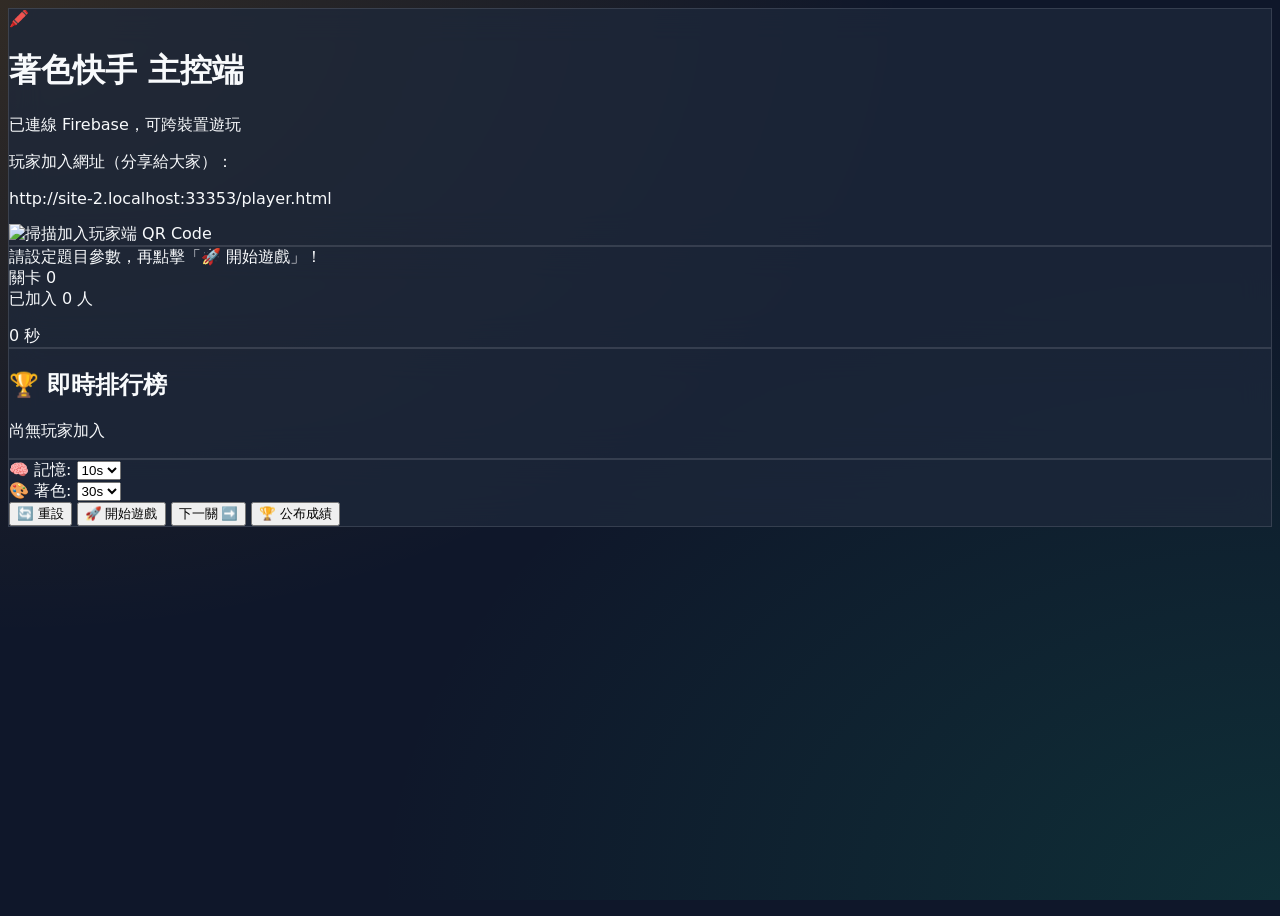
==== host.html @ f761463f "feat: 著色快手 Speed Colors 網頁遊戲，新增多人連線模式 單機版記憶填色遊戲 + host.html/player.html 多人連線（沿用找不同大挑戰的 Firebase 房間架構" ====
<!DOCTYPE html>
<html lang="zh-TW">
<head>
<meta charset="UTF-8">
<meta name="viewport" content="width=device-width, initial-scale=1.0">
<title>著色快手 Speed Colors - 主控端</title>
<script src="https://cdn.tailwindcss.com"></script>
<link rel="stylesheet" href="style.css">
</head>
<body class="flex flex-col items-center min-h-screen p-3 sm:p-6 select-none">

<header class="w-full max-w-5xl glass-panel rounded-2xl sm:rounded-3xl p-3 sm:p-4 mb-3 sm:mb-4 flex flex-col md:flex-row items-center justify-between gap-3">
    <div class="flex items-center gap-2.5">
        <div class="w-9 h-9 sm:w-11 sm:h-11 rounded-xl sm:rounded-2xl bg-gradient-to-br from-amber-400 to-orange-600 flex items-center justify-center text-lg sm:text-2xl shadow-lg">🖍️</div>
        <div>
            <h1 class="text-lg sm:text-2xl font-extrabold tracking-tight bg-clip-text text-transparent bg-gradient-to-r from-amber-200 via-orange-400 to-amber-500">著色快手 <span class="text-xs sm:text-sm font-bold text-slate-400 align-middle">主控端</span></h1>
            <p id="mode-badge" class="text-[10px] sm:text-xs text-slate-400 font-medium">連線模式檢查中…</p>
        </div>
    </div>
    <div class="flex items-center gap-3">
        <div class="text-right">
            <p class="text-[10px] sm:text-xs text-slate-400 font-bold">玩家加入網址（分享給大家）：</p>
            <p id="join-url" class="text-[10px] sm:text-xs font-mono text-emerald-400 font-bold break-all"></p>
        </div>
        <img id="join-qr" class="w-16 h-16 sm:w-20 sm:h-20 rounded-lg border border-slate-600/50 shadow-sm bg-white p-1" alt="掃描加入玩家端 QR Code">
    </div>
</header>

<main class="w-full max-w-5xl flex flex-col lg:flex-row gap-3 sm:gap-4">
    <div class="flex-grow glass-panel rounded-2xl sm:rounded-3xl p-4 sm:p-6 flex flex-col items-center gap-3">
        <div id="phase-banner" class="px-4 py-1.5 rounded-full text-xs sm:text-sm font-bold bg-slate-900/60 text-amber-300 border border-slate-700/50 text-center">
            請設定題目參數，再點擊「🚀 開始遊戲」！
        </div>
        <div class="flex items-center gap-3 text-xs sm:text-sm">
            <div class="bg-slate-900/60 px-3 py-1 rounded-xl border border-slate-700/50">關卡 <span id="current-round" class="font-black text-amber-400 font-mono">0</span></div>
            <div class="bg-slate-900/60 px-3 py-1 rounded-xl border border-slate-700/50">已加入 <span id="player-count" class="font-black text-emerald-400 font-mono">0</span> 人</div>
        </div>
        <p id="pattern-title" class="text-sm sm:text-base font-bold text-slate-300"></p>

        <div class="card-box w-[220px] h-[290px] sm:w-[280px] sm:h-[370px] relative my-1">
            <div id="preview-container" class="w-full h-full flex items-center justify-center p-1"></div>
        </div>

        <div class="w-full max-w-md flex flex-col items-center gap-1">
            <div class="w-full bg-slate-900/80 rounded-full h-3 sm:h-4 p-0.5 border border-slate-700/50 overflow-hidden relative">
                <div id="timer-bar" class="h-full bg-emerald-500 rounded-full transition-all duration-100" style="width:0%"></div>
            </div>
            <div id="timer-text" class="text-slate-300 font-mono font-bold text-xs">0 秒</div>
        </div>
    </div>

    <div class="w-full lg:w-72 glass-panel rounded-2xl sm:rounded-3xl p-4 flex flex-col">
        <h2 class="font-black text-base sm:text-lg text-amber-300 mb-3">🏆 即時排行榜</h2>
        <div id="leaderboard" class="flex flex-col gap-2 overflow-y-auto flex-grow max-h-[420px]">
            <p class="text-sm text-slate-500 text-center py-6">尚無玩家加入</p>
        </div>
    </div>
</main>

<footer class="w-full max-w-5xl glass-panel rounded-2xl sm:rounded-3xl p-3 sm:p-4 mt-3 sm:mt-4 flex flex-col sm:flex-row items-center justify-between gap-3">
    <div class="flex flex-wrap items-center justify-center gap-2 sm:gap-3">
        <div class="flex items-center gap-1 bg-slate-900/60 px-2 py-1 rounded-xl border border-slate-700/50 text-xs">
            <span class="font-bold text-amber-300">🧠 記憶:</span>
            <select id="setting-mem-time" class="bg-transparent text-amber-300 font-bold outline-none cursor-pointer">
                <option value="5" class="bg-slate-900">5s</option>
                <option value="10" selected class="bg-slate-900">10s</option>
                <option value="15" class="bg-slate-900">15s</option>
                <option value="20" class="bg-slate-900">20s</option>
            </select>
        </div>
        <div class="flex items-center gap-1 bg-slate-900/60 px-2 py-1 rounded-xl border border-slate-700/50 text-xs">
            <span class="font-bold text-emerald-300">🎨 著色:</span>
            <select id="setting-color-time" class="bg-transparent text-emerald-300 font-bold outline-none cursor-pointer">
                <option value="15" class="bg-slate-900">15s</option>
                <option value="30" selected class="bg-slate-900">30s</option>
                <option value="45" class="bg-slate-900">45s</option>
                <option value="60" class="bg-slate-900">60s</option>
            </select>
        </div>
    </div>
    <div class="flex items-center gap-2">
        <button id="btn-reset" class="bg-slate-700/60 hover:bg-slate-600 text-slate-200 font-bold px-4 py-2.5 rounded-xl border border-slate-600 text-xs sm:text-sm">🔄 重設</button>
        <button id="btn-start" class="bg-gradient-to-r from-amber-500 to-orange-600 hover:from-amber-400 hover:to-orange-500 text-white font-extrabold px-6 py-2.5 sm:py-3 rounded-xl shadow-xl active:scale-95 text-sm sm:text-base">🚀 開始遊戲</button>
        <button id="btn-next" class="hidden bg-emerald-600 hover:bg-emerald-500 text-white font-extrabold px-6 py-2.5 sm:py-3 rounded-xl shadow-xl active:scale-95 text-sm sm:text-base">下一關 ➡️</button>
        <button id="btn-finish" class="hidden bg-amber-600 hover:bg-amber-500 text-white font-extrabold px-6 py-2.5 sm:py-3 rounded-xl shadow-xl active:scale-95 text-sm sm:text-base">🏆 公布成績</button>
    </div>
</footer>

<script src="https://www.gstatic.com/firebasejs/10.12.0/firebase-app-compat.js"></script>
<script src="https://www.gstatic.com/firebasejs/10.12.0/firebase-database-compat.js"></script>
<script src="firebase-config.js"></script>
<script src="patterns.js"></script>
<script src="audio.js"></script>
<script src="sync.js"></script>
<script>
const previewContainer = document.getElementById('preview-container');
const phaseBanner = document.getElementById('phase-banner');
const timerBar = document.getElementById('timer-bar');
const timerText = document.getElementById('timer-text');
const roundDisplay = document.getElementById('current-round');
const playerCountEl = document.getElementById('player-count');
const leaderboardEl = document.getElementById('leaderboard');
const modeBadge = document.getElementById('mode-badge');
const joinUrlEl = document.getElementById('join-url');
const patternTitleEl = document.getElementById('pattern-title');

const btnStart = document.getElementById('btn-start');
const btnNext = document.getElementById('btn-next');
const btnFinish = document.getElementById('btn-finish');
const btnReset = document.getElementById('btn-reset');
const settingMemTime = document.getElementById('setting-mem-time');
const settingColorTime = document.getElementById('setting-color-time');

modeBadge.textContent = LOCAL_MODE
    ? '本機測試模式（BroadcastChannel，僅同機分頁互通）'
    : '已連線 Firebase，可跨裝置遊玩';
const joinUrl = new URL('player.html', location.href).href;
joinUrlEl.textContent = joinUrl;
document.getElementById('join-qr').src = `https://api.qrserver.com/v1/create-qr-code/?size=200x200&data=${encodeURIComponent(joinUrl)}`;

let currentRoundIndex = 0;
let currentPatternIndex = -1;
let timerInterval = null;

btnStart.addEventListener('click', () => { soundManager.play('flip'); startRound(); });
btnNext.addEventListener('click', () => { soundManager.play('flip'); startRound(); });
btnFinish.addEventListener('click', () => {
    soundManager.play('win');
    writeRoom({ status: 'finished' });
    phaseBanner.textContent = '🏆 成績已公布！玩家手機會顯示最終排名';
});
btnReset.addEventListener('click', () => {
    if (!confirm('確定要清空排行榜並重新開始嗎？')) return;
    clearInterval(timerInterval);
    currentRoundIndex = 0;
    roundDisplay.textContent = '0';
    patternTitleEl.textContent = '';
    previewContainer.innerHTML = '';
    btnStart.classList.remove('hidden');
    btnNext.classList.add('hidden');
    btnFinish.classList.add('hidden');
    phaseBanner.textContent = '請設定題目參數，再點擊「🚀 開始遊戲」！';
    resetRoom();
});

function pickPatternIndex() {
    let idx;
    do { idx = Math.floor(Math.random() * GAME_PATTERNS.length); }
    while (idx === currentPatternIndex && GAME_PATTERNS.length > 1);
    return idx;
}

function startRound() {
    clearInterval(timerInterval);
    currentRoundIndex += 1;
    roundDisplay.textContent = currentRoundIndex;
    btnStart.classList.add('hidden');
    btnNext.classList.add('hidden');
    btnFinish.classList.add('hidden');

    currentPatternIndex = pickPatternIndex();
    const pattern = GAME_PATTERNS[currentPatternIndex];
    const memTime = parseInt(settingMemTime.value);
    const colorTime = parseInt(settingColorTime.value);

    patternTitleEl.textContent = pattern.name;
    previewContainer.innerHTML = pattern.getSvg(pattern.solution);

    const round = { index: currentRoundIndex, patternId: pattern.id, memTime, colorTime, phaseStartAt: Date.now() };
    writeRoom({ status: 'memorize', round });

    phaseBanner.textContent = `記憶階段：玩家有 ${memTime} 秒記住這張圖案！`;
    runTimer(memTime, () => enterColorPhase(round, pattern));
}

function enterColorPhase(round, pattern) {
    phaseBanner.textContent = `著色階段：玩家有 ${round.colorTime} 秒在自己手機上填色！`;
    previewContainer.innerHTML = pattern.getSvg({});
    const updatedRound = { ...round, phaseStartAt: Date.now() };
    writeRoom({ status: 'color', round: updatedRound });
    runTimer(round.colorTime, () => endRound(updatedRound));
}

function endRound(round) {
    phaseBanner.textContent = '本關結束！開下一關繼續比賽，或直接公布成績';
    writeRoom({ status: 'ended', round });
    btnNext.classList.remove('hidden');
    btnFinish.classList.remove('hidden');
}

function runTimer(seconds, onDone) {
    let timeLeft = seconds;
    updateTimerBar(timeLeft, seconds);
    timerInterval = setInterval(() => {
        timeLeft -= 1;
        if (timeLeft <= 0) { timeLeft = 0; clearInterval(timerInterval); updateTimerBar(0, seconds); onDone(); }
        else updateTimerBar(timeLeft, seconds);
    }, 1000);
}

function updateTimerBar(timeLeft, maxTime) {
    const pct = maxTime > 0 ? Math.max(0, Math.min(100, (timeLeft / maxTime) * 100)) : 0;
    timerBar.style.width = pct + '%';
    timerText.textContent = timeLeft + ' 秒';
}

function renderLeaderboard(players) {
    const list = Object.values(players || {}).sort((a, b) => b.score - a.score);
    playerCountEl.textContent = list.length;
    if (list.length === 0) {
        leaderboardEl.innerHTML = '<p class="text-sm text-slate-500 text-center py-6">尚無玩家加入</p>';
        return;
    }
    leaderboardEl.innerHTML = list.map((p, i) => `
        <div class="flex items-center justify-between px-3 py-2 rounded-xl border ${i === 0 ? 'border-amber-400/60 bg-amber-400/10' : 'border-slate-700/50 bg-slate-900/40'}">
            <span class="font-bold text-sm text-slate-200">${i + 1}. ${p.name}${p.streak >= 2 ? ' 🔥' : ''}</span>
            <span class="font-mono font-black text-emerald-400">${String(p.score).padStart(4, '0')}</span>
        </div>
    `).join('');
}

onPlayers(renderLeaderboard);
</script>
</body>
</html>
---- style.css ----
/* 著色快手 Speed Colors - 直向與橫向全端雙向自適應樣式表 (Ponytail 原生極簡版) */

:root {
    --bg-dark: #0F172A;
    --panel-bg: rgba(30, 41, 59, 0.75);
    --panel-border: rgba(255, 255, 255, 0.12);
}

* {
    box-sizing: border-box;
    -webkit-tap-highlight-color: transparent;
}

body {
    background-color: var(--bg-dark);
    background-image: 
        radial-gradient(at 0% 0%, rgba(245, 158, 11, 0.15) 0px, transparent 50%),
        radial-gradient(at 100% 100%, rgba(16, 185, 129, 0.15) 0px, transparent 50%);
    background-attachment: fixed;
    min-height: 100vh;
    min-height: 100dvh;
    font-family: system-ui, -apple-system, BlinkMacSystemFont, 'Segoe UI', Roboto, sans-serif;
    color: #F8FAFC;
    touch-action: manipulation;
    user-select: none;
    -webkit-user-select: none;
    -webkit-touch-callout: none;
    overflow-x: hidden;
}

/* 玻璃擬物面板 */
.glass-panel {
    background: var(--panel-bg);
    backdrop-filter: blur(16px);
    -webkit-backdrop-filter: blur(16px);
    border: 1px solid var(--panel-border);
}

/* 3D 翻轉卡片容器 */
.perspective-1000 {
    perspective: 1000px;
}

.card-inner {
    transition: transform 0.6s cubic-bezier(0.4, 0, 0.2, 1);
    transform-style: preserve-3d;
}

.card-inner.is-flipped {
    transform: rotateY(180deg);
}

.backface-hidden {
    backface-visibility: hidden;
    -webkit-backface-visibility: hidden;
}

/* ponytail: 沒有 will-change 時，部分瀏覽器切換翻牌 transform 後合成層不會重繪，畫面停留在翻牌前 */
.card-inner {
    will-change: transform;
}

.rotate-y-180 {
    transform: rotateY(180deg);
}

/* SVG 滿版放大 22% 提升觸控區域 */
.region-path {
    transform-origin: center;
    transform: scale(1.22);
    cursor: pointer;
    touch-action: manipulation;
}

.region-path:active {
    opacity: 0.8;
}

/* 調色盤 Touch 大按鈕 */
.palette-btn {
    min-width: 44px;
    min-height: 44px;
    touch-action: manipulation;
    transition: transform 0.15s ease, box-shadow 0.15s ease;
}

.palette-btn:active {
    transform: scale(0.92);
}

/* 警示閃爍 */
@keyframes timerPulse {
    0%, 100% { opacity: 1; }
    50% { opacity: 0.5; }
}

.timer-warning {
    animation: timerPulse 0.5s infinite;
}

/* =================================================== */
/* 📱 橫向模式 (Landscape Mode) 特性排版優化           */
/* 當裝置橫放 (高度矮、寬度寬) 時，自動轉為左右雙欄分列 layout */
/* =================================================== */
@media (orientation: landscape) and (max-height: 600px) {
    body {
        padding: 0.5rem 1rem;
        justify-content: flex-start;
    }

    header {
        margin-bottom: 0.5rem;
        padding: 0.5rem 1rem;
    }

    .main-game-container {
        flex-direction: row !important;
        align-items: center !important;
        justify-content: center !important;
        gap: 1.5rem !important;
        width: 100%;
        max-width: 960px;
    }

    .game-left-col {
        flex: 0 0 auto;
        display: flex;
        flex-direction: column;
        align-items: center;
    }

    .game-right-col {
        flex: 1 1 auto;
        display: flex;
        flex-direction: column;
        align-items: center;
        max-width: 400px;
    }

    /* 橫向模式下壓縮 3D 卡片高度以符合視域 */
    .card-box {
        width: 220px !important;
        height: 290px !important;
    }

    .palette-btn {
        min-width: 40px !important;
        min-height: 40px !important;
    }
}
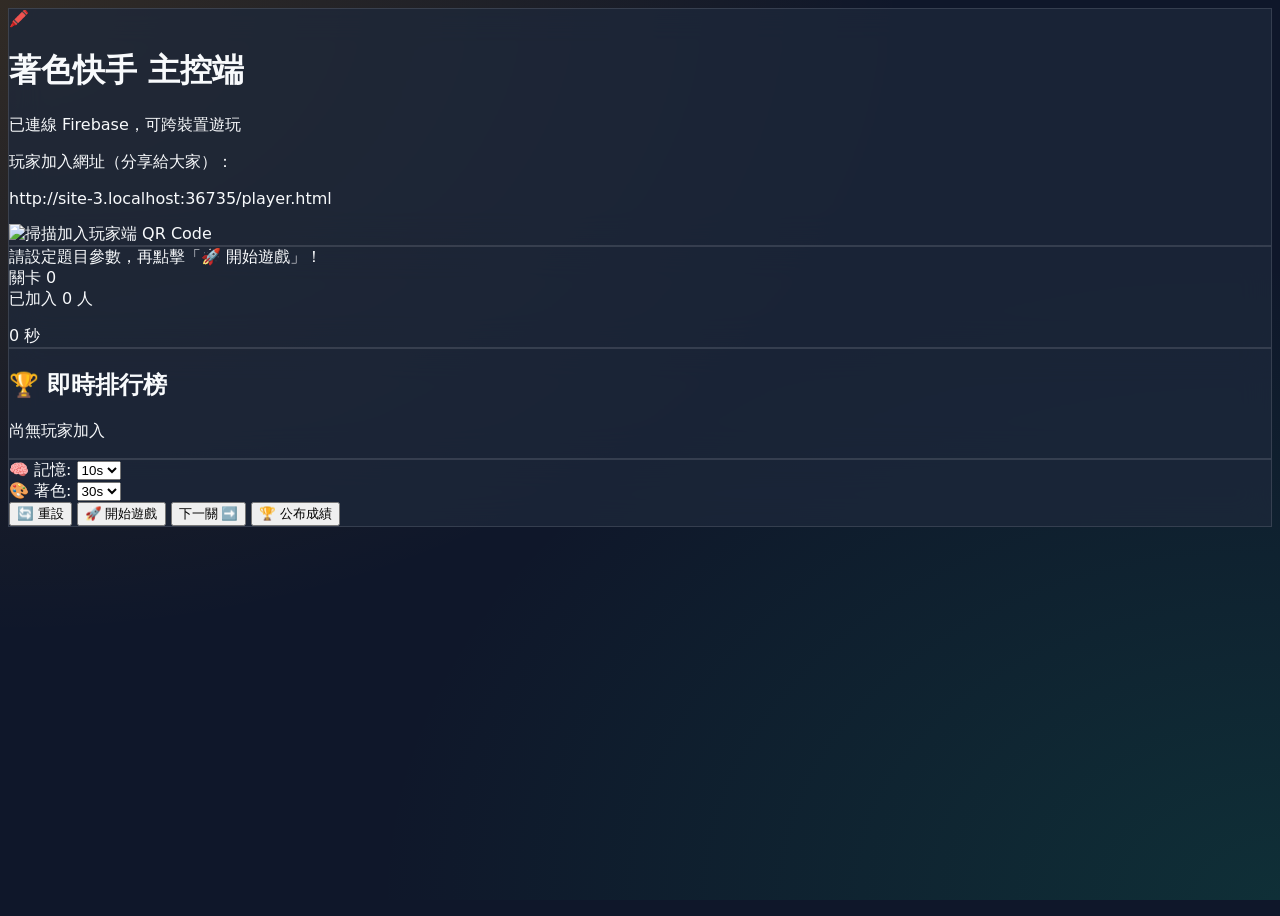
==== commit 57711aee: "chore: 腳本加上版本查詢參數，避免玩家瀏覽器快取舊版 JS Co-Authored-By: Claude Sonnet 5 <noreply@anthropic.com>" ====
--- a/host.html
+++ b/host.html
@@ -89,9 +89,9 @@
 <script src="https://www.gstatic.com/firebasejs/10.12.0/firebase-app-compat.js"></script>
 <script src="https://www.gstatic.com/firebasejs/10.12.0/firebase-database-compat.js"></script>
 <script src="firebase-config.js"></script>
-<script src="patterns.js"></script>
-<script src="audio.js"></script>
-<script src="sync.js"></script>
+<script src="patterns.js?v=2"></script>
+<script src="audio.js?v=2"></script>
+<script src="sync.js?v=2"></script>
 <script>
 const previewContainer = document.getElementById('preview-container');
 const phaseBanner = document.getElementById('phase-banner');
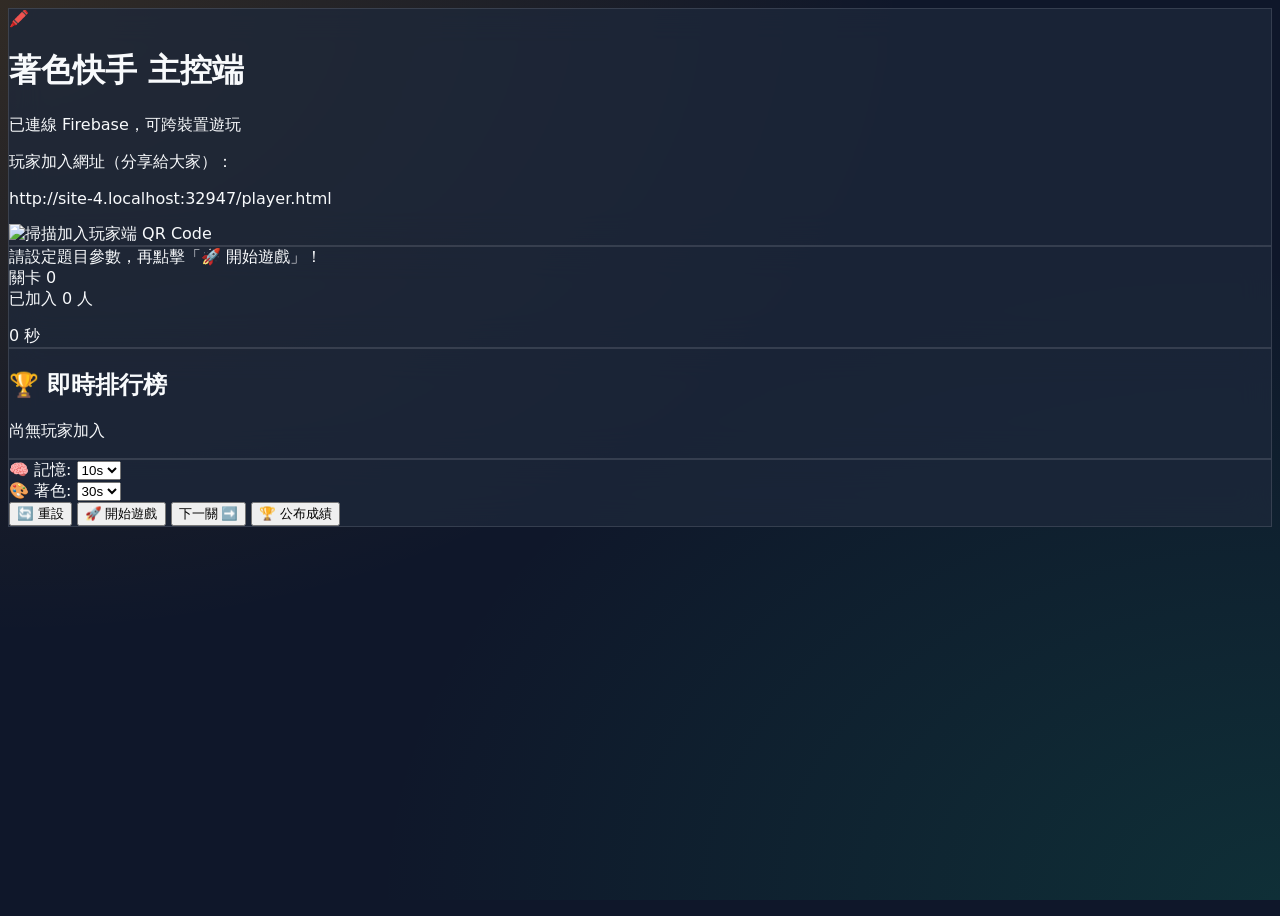
==== commit 963d06eb: "docs: README 補上線上網址；feat: 主控端 QR Code 可點擊放大 Co-Authored-By: Claude Opus 5 <noreply@anthropic.com>" ====
--- a/host.html
+++ b/host.html
@@ -22,9 +22,16 @@
             <p class="text-[10px] sm:text-xs text-slate-400 font-bold">玩家加入網址（分享給大家）：</p>
             <p id="join-url" class="text-[10px] sm:text-xs font-mono text-emerald-400 font-bold break-all"></p>
         </div>
-        <img id="join-qr" class="w-16 h-16 sm:w-20 sm:h-20 rounded-lg border border-slate-600/50 shadow-sm bg-white p-1" alt="掃描加入玩家端 QR Code">
+        <img id="join-qr" class="w-16 h-16 sm:w-20 sm:h-20 rounded-lg border border-slate-600/50 shadow-sm bg-white p-1 cursor-pointer" alt="掃描加入玩家端 QR Code" title="點擊放大 QR Code">
     </div>
 </header>
+
+<!-- ponytail: 用原生 <dialog>，不引任何 modal 套件 -->
+<dialog id="qr-modal" class="rounded-2xl p-5 bg-white text-center backdrop:bg-black/70">
+    <img id="qr-modal-img" class="w-[70vmin] h-[70vmin] max-w-[420px] max-h-[420px]" alt="放大的玩家端 QR Code">
+    <p id="qr-modal-url" class="mt-2 text-xs font-mono text-slate-700 break-all"></p>
+    <p class="mt-1 text-xs text-slate-400">點任一處關閉</p>
+</dialog>
 
 <main class="w-full max-w-5xl flex flex-col lg:flex-row gap-3 sm:gap-4">
     <div class="flex-grow glass-panel rounded-2xl sm:rounded-3xl p-4 sm:p-6 flex flex-col items-center gap-3">
@@ -116,7 +123,13 @@
     : '已連線 Firebase，可跨裝置遊玩';
 const joinUrl = new URL('player.html', location.href).href;
 joinUrlEl.textContent = joinUrl;
-document.getElementById('join-qr').src = `https://api.qrserver.com/v1/create-qr-code/?size=200x200&data=${encodeURIComponent(joinUrl)}`;
+const qrSrc = (size) => `https://api.qrserver.com/v1/create-qr-code/?size=${size}x${size}&data=${encodeURIComponent(joinUrl)}`;
+document.getElementById('join-qr').src = qrSrc(200);
+const qrModal = document.getElementById('qr-modal');
+document.getElementById('qr-modal-img').src = qrSrc(600);
+document.getElementById('qr-modal-url').textContent = joinUrl;
+document.getElementById('join-qr').addEventListener('click', () => qrModal.showModal());
+qrModal.addEventListener('click', () => qrModal.close());
 
 let currentRoundIndex = 0;
 let currentPatternIndex = -1;
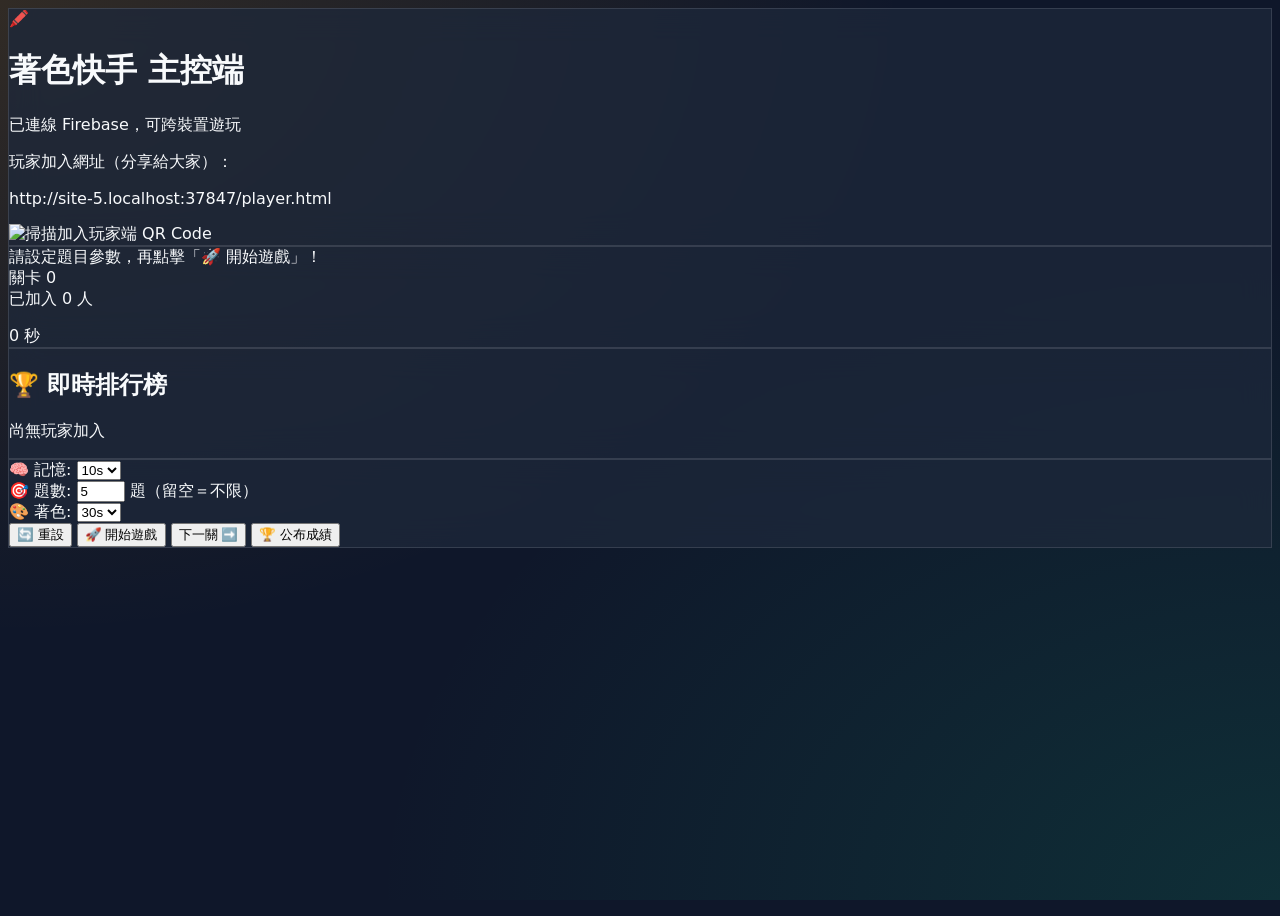
==== commit ea56f359: "feat: 主控端可自訂題數，打完設定關數自動收起下一關 Co-Authored-By: Claude Opus 5 <noreply@anthropic.com>" ====
--- a/host.html
+++ b/host.html
@@ -74,6 +74,12 @@
                 <option value="15" class="bg-slate-900">15s</option>
                 <option value="20" class="bg-slate-900">20s</option>
             </select>
+        </div>
+        <div class="flex items-center gap-1 bg-slate-900/60 px-2 py-1 rounded-xl border border-slate-700/50 text-xs">
+            <span class="font-bold text-sky-300">🎯 題數:</span>
+            <input id="setting-round-count" type="number" min="1" max="99" value="5" placeholder="不限"
+                class="w-14 bg-transparent text-sky-300 font-bold outline-none text-center border-b border-sky-400/40 focus:border-sky-300">
+            <span class="text-sky-300/70">題（留空＝不限）</span>
         </div>
         <div class="flex items-center gap-1 bg-slate-900/60 px-2 py-1 rounded-xl border border-slate-700/50 text-xs">
             <span class="font-bold text-emerald-300">🎨 著色:</span>
@@ -117,6 +123,9 @@
 const btnReset = document.getElementById('btn-reset');
 const settingMemTime = document.getElementById('setting-mem-time');
 const settingColorTime = document.getElementById('setting-color-time');
+const settingRoundCount = document.getElementById('setting-round-count');
+// ponytail: 0 = 不限題數，維持原本手動開下一關的玩法
+const totalRounds = () => parseInt(settingRoundCount.value) || 0;
 
 modeBadge.textContent = LOCAL_MODE
     ? '本機測試模式（BroadcastChannel，僅同機分頁互通）'
@@ -166,7 +175,7 @@
 function startRound() {
     clearInterval(timerInterval);
     currentRoundIndex += 1;
-    roundDisplay.textContent = currentRoundIndex;
+    roundDisplay.textContent = totalRounds() ? `${currentRoundIndex} / ${totalRounds()}` : currentRoundIndex;
     btnStart.classList.add('hidden');
     btnNext.classList.add('hidden');
     btnFinish.classList.add('hidden');
@@ -195,9 +204,13 @@
 }
 
 function endRound(round) {
-    phaseBanner.textContent = '本關結束！開下一關繼續比賽，或直接公布成績';
+    const total = totalRounds();
+    const isLastRound = total > 0 && currentRoundIndex >= total;
+    phaseBanner.textContent = isLastRound
+        ? `🎉 已完成全部 ${total} 關！點「🏆 公布成績」結束比賽`
+        : '本關結束！開下一關繼續比賽，或直接公布成績';
     writeRoom({ status: 'ended', round });
-    btnNext.classList.remove('hidden');
+    if (!isLastRound) btnNext.classList.remove('hidden');
     btnFinish.classList.remove('hidden');
 }
 
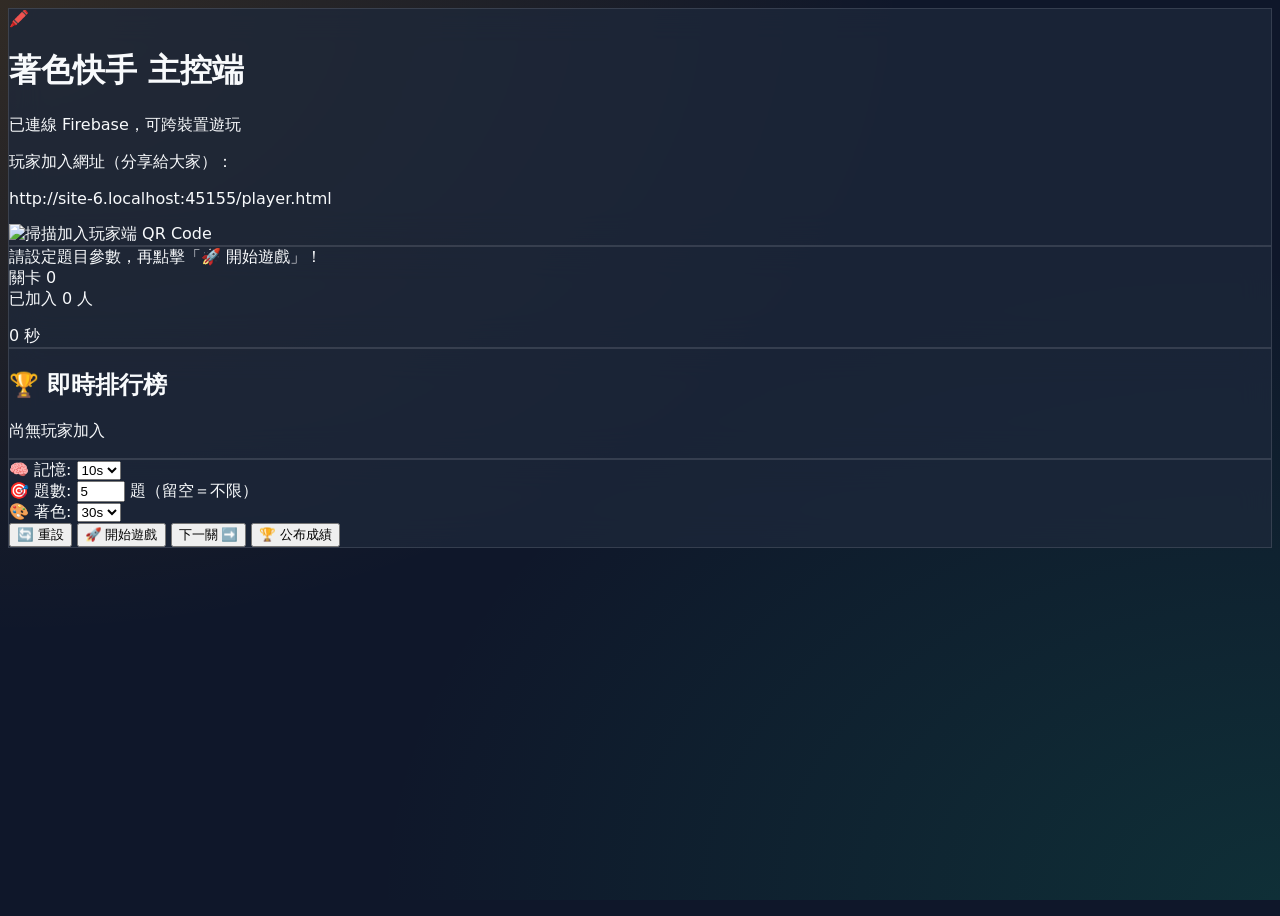
==== commit 60c235ca: "fix: 重連沿用分數、玩家名稱跳脫防 XSS - 重新整理或斷線重進時讀取既有紀錄沿用分數，不再歸零；同一關已提交不會重複計分 - 名字含 Firebase 不允許的符號時給提示，按鈕不會卡住 - " ====
--- a/host.html
+++ b/host.html
@@ -104,7 +104,7 @@
 <script src="firebase-config.js"></script>
 <script src="patterns.js?v=2"></script>
 <script src="audio.js?v=2"></script>
-<script src="sync.js?v=2"></script>
+<script src="sync.js?v=3"></script>
 <script>
 const previewContainer = document.getElementById('preview-container');
 const phaseBanner = document.getElementById('phase-banner');
@@ -239,7 +239,7 @@
     }
     leaderboardEl.innerHTML = list.map((p, i) => `
         <div class="flex items-center justify-between px-3 py-2 rounded-xl border ${i === 0 ? 'border-amber-400/60 bg-amber-400/10' : 'border-slate-700/50 bg-slate-900/40'}">
-            <span class="font-bold text-sm text-slate-200">${i + 1}. ${p.name}${p.streak >= 2 ? ' 🔥' : ''}</span>
+            <span class="font-bold text-sm text-slate-200">${i + 1}. ${escapeHtml(p.name)}${p.streak >= 2 ? ' 🔥' : ''}</span>
             <span class="font-mono font-black text-emerald-400">${String(p.score).padStart(4, '0')}</span>
         </div>
     `).join('');
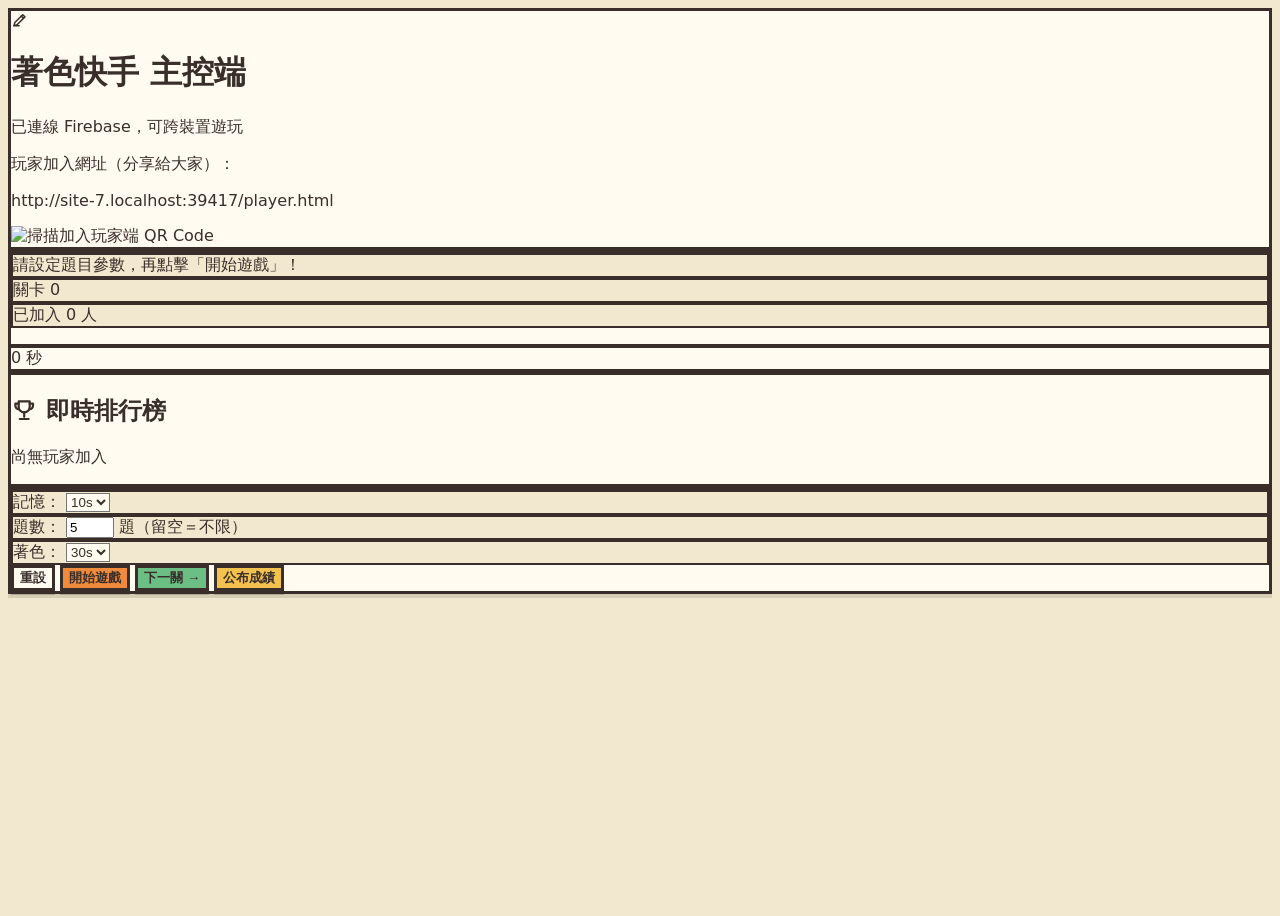
==== commit 558f4483: "art: 色卡與介面改方塊動畫畫風 - 20 張色卡重畫成方塊角色／平塗墨線風格，保留每張 6 個分區與解答 - 色票換成影片色（紅黃藍綠紫橘），描邊改墨色 #3A2E2A、空白區紙白 #FFFBF1" ====
--- a/host.html
+++ b/host.html
@@ -9,93 +9,93 @@
 </head>
 <body class="flex flex-col items-center min-h-screen p-3 sm:p-6 select-none">
 
-<header class="w-full max-w-5xl glass-panel rounded-2xl sm:rounded-3xl p-3 sm:p-4 mb-3 sm:mb-4 flex flex-col md:flex-row items-center justify-between gap-3">
+<header class="w-full max-w-5xl paper-panel rounded-2xl sm:rounded-3xl p-3 sm:p-4 mb-3 sm:mb-4 flex flex-col md:flex-row items-center justify-between gap-3">
     <div class="flex items-center gap-2.5">
-        <div class="w-9 h-9 sm:w-11 sm:h-11 rounded-xl sm:rounded-2xl bg-gradient-to-br from-amber-400 to-orange-600 flex items-center justify-center text-lg sm:text-2xl shadow-lg">🖍️</div>
+        <div class="w-9 h-9 sm:w-11 sm:h-11 shrink-0 rounded-xl bg-[#F08A3C] border-[3px] border-[#3A2E2A] flex items-center justify-center text-xl sm:text-2xl text-[#3A2E2A] shadow-[0_3px_0_rgba(58,46,42,.2)]"><svg class="ico" viewBox="0 0 24 24" aria-hidden="true"><path d="M4 20l1.2-4.2L16 5l3 3L8.2 18.8z"/><path d="M14 7l3 3"/><path d="M4 20h7"/></svg></div>
         <div>
-            <h1 class="text-lg sm:text-2xl font-extrabold tracking-tight bg-clip-text text-transparent bg-gradient-to-r from-amber-200 via-orange-400 to-amber-500">著色快手 <span class="text-xs sm:text-sm font-bold text-slate-400 align-middle">主控端</span></h1>
-            <p id="mode-badge" class="text-[10px] sm:text-xs text-slate-400 font-medium">連線模式檢查中…</p>
+            <h1 class="text-lg sm:text-2xl font-extrabold tracking-tight">著色快手 <span class="text-xs sm:text-sm font-bold text-[#6B5B53] align-middle">主控端</span></h1>
+            <p id="mode-badge" class="text-[10px] sm:text-xs text-[#6B5B53] font-medium">連線模式檢查中…</p>
         </div>
     </div>
     <div class="flex items-center gap-3">
         <div class="text-right">
-            <p class="text-[10px] sm:text-xs text-slate-400 font-bold">玩家加入網址（分享給大家）：</p>
-            <p id="join-url" class="text-[10px] sm:text-xs font-mono text-emerald-400 font-bold break-all"></p>
-        </div>
-        <img id="join-qr" class="w-16 h-16 sm:w-20 sm:h-20 rounded-lg border border-slate-600/50 shadow-sm bg-white p-1 cursor-pointer" alt="掃描加入玩家端 QR Code" title="點擊放大 QR Code">
+            <p class="text-[10px] sm:text-xs text-[#6B5B53] font-bold">玩家加入網址（分享給大家）：</p>
+            <p id="join-url" class="text-[10px] sm:text-xs font-mono text-[#2F6F69] font-bold break-all"></p>
+        </div>
+        <img id="join-qr" class="w-16 h-16 sm:w-20 sm:h-20 rounded-lg bg-[#FFFBF1] p-1 cursor-pointer" alt="掃描加入玩家端 QR Code" title="點擊放大 QR Code">
     </div>
 </header>
 
 <!-- ponytail: 用原生 <dialog>，不引任何 modal 套件 -->
-<dialog id="qr-modal" class="rounded-2xl p-5 bg-white text-center backdrop:bg-black/70">
+<dialog id="qr-modal" class="rounded-2xl p-5 bg-[#FFFBF1] text-center backdrop:bg-[#3A2E2A]/70">
     <img id="qr-modal-img" class="w-[70vmin] h-[70vmin] max-w-[420px] max-h-[420px]" alt="放大的玩家端 QR Code">
-    <p id="qr-modal-url" class="mt-2 text-xs font-mono text-slate-700 break-all"></p>
-    <p class="mt-1 text-xs text-slate-400">點任一處關閉</p>
+    <p id="qr-modal-url" class="mt-2 text-xs font-mono text-[#3A2E2A] break-all"></p>
+    <p class="mt-1 text-xs text-[#6B5B53]">點任一處關閉</p>
 </dialog>
 
 <main class="w-full max-w-5xl flex flex-col lg:flex-row gap-3 sm:gap-4">
-    <div class="flex-grow glass-panel rounded-2xl sm:rounded-3xl p-4 sm:p-6 flex flex-col items-center gap-3">
-        <div id="phase-banner" class="px-4 py-1.5 rounded-full text-xs sm:text-sm font-bold bg-slate-900/60 text-amber-300 border border-slate-700/50 text-center">
-            請設定題目參數，再點擊「🚀 開始遊戲」！
+    <div class="flex-grow paper-panel rounded-2xl sm:rounded-3xl p-4 sm:p-6 flex flex-col items-center gap-3">
+        <div id="phase-banner" class="px-4 py-1.5 rounded-full text-xs sm:text-sm font-bold chip text-[#9A4A0C] text-center">
+            請設定題目參數，再點擊「開始遊戲」！
         </div>
         <div class="flex items-center gap-3 text-xs sm:text-sm">
-            <div class="bg-slate-900/60 px-3 py-1 rounded-xl border border-slate-700/50">關卡 <span id="current-round" class="font-black text-amber-400 font-mono">0</span></div>
-            <div class="bg-slate-900/60 px-3 py-1 rounded-xl border border-slate-700/50">已加入 <span id="player-count" class="font-black text-emerald-400 font-mono">0</span> 人</div>
-        </div>
-        <p id="pattern-title" class="text-sm sm:text-base font-bold text-slate-300"></p>
+            <div class="chip px-3 py-1 rounded-xl">關卡 <span id="current-round" class="font-black text-[#9A4A0C] font-mono">0</span></div>
+            <div class="chip px-3 py-1 rounded-xl">已加入 <span id="player-count" class="font-black text-[#2F6F69] font-mono">0</span> 人</div>
+        </div>
+        <p id="pattern-title" class="text-sm sm:text-base font-bold text-[#3A2E2A]"></p>
 
         <div class="card-box w-[220px] h-[290px] sm:w-[280px] sm:h-[370px] relative my-1">
             <div id="preview-container" class="w-full h-full flex items-center justify-center p-1"></div>
         </div>
 
         <div class="w-full max-w-md flex flex-col items-center gap-1">
-            <div class="w-full bg-slate-900/80 rounded-full h-3 sm:h-4 p-0.5 border border-slate-700/50 overflow-hidden relative">
-                <div id="timer-bar" class="h-full bg-emerald-500 rounded-full transition-all duration-100" style="width:0%"></div>
+            <div class="w-full chip rounded-full h-3 sm:h-4 p-0.5 overflow-hidden relative">
+                <div id="timer-bar" class="h-full bg-[#6CBF84] rounded-full transition-all duration-100" style="width:0%"></div>
             </div>
-            <div id="timer-text" class="text-slate-300 font-mono font-bold text-xs">0 秒</div>
-        </div>
-    </div>
-
-    <div class="w-full lg:w-72 glass-panel rounded-2xl sm:rounded-3xl p-4 flex flex-col">
-        <h2 class="font-black text-base sm:text-lg text-amber-300 mb-3">🏆 即時排行榜</h2>
+            <div id="timer-text" class="text-[#3A2E2A] font-mono font-bold text-xs">0 秒</div>
+        </div>
+    </div>
+
+    <div class="w-full lg:w-72 paper-panel rounded-2xl sm:rounded-3xl p-4 flex flex-col">
+        <h2 class="font-black text-base sm:text-lg text-[#9A4A0C] mb-3"><svg class="ico" viewBox="0 0 24 24" aria-hidden="true"><path d="M7 4h10v5a5 5 0 0 1-10 0z"/><path d="M7 6H4v2a3 3 0 0 0 3 3M17 6h3v2a3 3 0 0 1-3 3"/><path d="M12 14v4M8 20h8"/></svg> 即時排行榜</h2>
         <div id="leaderboard" class="flex flex-col gap-2 overflow-y-auto flex-grow max-h-[420px]">
-            <p class="text-sm text-slate-500 text-center py-6">尚無玩家加入</p>
+            <p class="text-sm text-[#6B5B53] text-center py-6">尚無玩家加入</p>
         </div>
     </div>
 </main>
 
-<footer class="w-full max-w-5xl glass-panel rounded-2xl sm:rounded-3xl p-3 sm:p-4 mt-3 sm:mt-4 flex flex-col sm:flex-row items-center justify-between gap-3">
+<footer class="w-full max-w-5xl paper-panel rounded-2xl sm:rounded-3xl p-3 sm:p-4 mt-3 sm:mt-4 flex flex-col sm:flex-row items-center justify-between gap-3">
     <div class="flex flex-wrap items-center justify-center gap-2 sm:gap-3">
-        <div class="flex items-center gap-1 bg-slate-900/60 px-2 py-1 rounded-xl border border-slate-700/50 text-xs">
-            <span class="font-bold text-amber-300">🧠 記憶:</span>
-            <select id="setting-mem-time" class="bg-transparent text-amber-300 font-bold outline-none cursor-pointer">
-                <option value="5" class="bg-slate-900">5s</option>
-                <option value="10" selected class="bg-slate-900">10s</option>
-                <option value="15" class="bg-slate-900">15s</option>
-                <option value="20" class="bg-slate-900">20s</option>
+        <div class="flex items-center gap-1 chip px-2 py-1 rounded-xl text-xs">
+            <span class="font-bold text-[#9A4A0C]">記憶：</span>
+            <select id="setting-mem-time" class="bg-transparent text-[#9A4A0C] font-bold outline-none cursor-pointer">
+                <option value="5">5s</option>
+                <option value="10" selected>10s</option>
+                <option value="15">15s</option>
+                <option value="20">20s</option>
             </select>
         </div>
-        <div class="flex items-center gap-1 bg-slate-900/60 px-2 py-1 rounded-xl border border-slate-700/50 text-xs">
-            <span class="font-bold text-sky-300">🎯 題數:</span>
+        <div class="flex items-center gap-1 chip px-2 py-1 rounded-xl text-xs">
+            <span class="font-bold text-[#2F5F99]">題數：</span>
             <input id="setting-round-count" type="number" min="1" max="99" value="5" placeholder="不限"
-                class="w-14 bg-transparent text-sky-300 font-bold outline-none text-center border-b border-sky-400/40 focus:border-sky-300">
-            <span class="text-sky-300/70">題（留空＝不限）</span>
-        </div>
-        <div class="flex items-center gap-1 bg-slate-900/60 px-2 py-1 rounded-xl border border-slate-700/50 text-xs">
-            <span class="font-bold text-emerald-300">🎨 著色:</span>
-            <select id="setting-color-time" class="bg-transparent text-emerald-300 font-bold outline-none cursor-pointer">
-                <option value="15" class="bg-slate-900">15s</option>
-                <option value="30" selected class="bg-slate-900">30s</option>
-                <option value="45" class="bg-slate-900">45s</option>
-                <option value="60" class="bg-slate-900">60s</option>
+                class="w-14 bg-transparent text-[#2F5F99] font-bold outline-none text-center border-b border-[#3A2E2A] focus:border-[#3A2E2A]">
+            <span class="text-[#2F5F99]">題（留空＝不限）</span>
+        </div>
+        <div class="flex items-center gap-1 chip px-2 py-1 rounded-xl text-xs">
+            <span class="font-bold text-[#2F6F69]">著色：</span>
+            <select id="setting-color-time" class="bg-transparent text-[#2F6F69] font-bold outline-none cursor-pointer">
+                <option value="15">15s</option>
+                <option value="30" selected>30s</option>
+                <option value="45">45s</option>
+                <option value="60">60s</option>
             </select>
         </div>
     </div>
     <div class="flex items-center gap-2">
-        <button id="btn-reset" class="bg-slate-700/60 hover:bg-slate-600 text-slate-200 font-bold px-4 py-2.5 rounded-xl border border-slate-600 text-xs sm:text-sm">🔄 重設</button>
-        <button id="btn-start" class="bg-gradient-to-r from-amber-500 to-orange-600 hover:from-amber-400 hover:to-orange-500 text-white font-extrabold px-6 py-2.5 sm:py-3 rounded-xl shadow-xl active:scale-95 text-sm sm:text-base">🚀 開始遊戲</button>
-        <button id="btn-next" class="hidden bg-emerald-600 hover:bg-emerald-500 text-white font-extrabold px-6 py-2.5 sm:py-3 rounded-xl shadow-xl active:scale-95 text-sm sm:text-base">下一關 ➡️</button>
-        <button id="btn-finish" class="hidden bg-amber-600 hover:bg-amber-500 text-white font-extrabold px-6 py-2.5 sm:py-3 rounded-xl shadow-xl active:scale-95 text-sm sm:text-base">🏆 公布成績</button>
+        <button id="btn-reset" class="px-4 py-2.5 text-xs sm:text-sm rounded-xl btn btn-paper">重設</button>
+        <button id="btn-start" class="px-6 py-2.5 sm:py-3 text-sm sm:text-base rounded-xl btn btn-orange">開始遊戲</button>
+        <button id="btn-next" class="hidden px-6 py-2.5 sm:py-3 text-sm sm:text-base rounded-xl btn btn-green">下一關 →</button>
+        <button id="btn-finish" class="hidden px-6 py-2.5 sm:py-3 text-sm sm:text-base rounded-xl btn btn-yellow">公布成績</button>
     </div>
 </footer>
 
@@ -104,7 +104,7 @@
 <script src="firebase-config.js"></script>
 <script src="patterns.js?v=2"></script>
 <script src="audio.js?v=2"></script>
-<script src="sync.js?v=3"></script>
+<script src="sync.js?v=2"></script>
 <script>
 const previewContainer = document.getElementById('preview-container');
 const phaseBanner = document.getElementById('phase-banner');
@@ -161,7 +161,7 @@
     btnStart.classList.remove('hidden');
     btnNext.classList.add('hidden');
     btnFinish.classList.add('hidden');
-    phaseBanner.textContent = '請設定題目參數，再點擊「🚀 開始遊戲」！';
+    phaseBanner.textContent = '請設定題目參數，再點擊「開始遊戲」！';
     resetRoom();
 });
 
@@ -207,7 +207,7 @@
     const total = totalRounds();
     const isLastRound = total > 0 && currentRoundIndex >= total;
     phaseBanner.textContent = isLastRound
-        ? `🎉 已完成全部 ${total} 關！點「🏆 公布成績」結束比賽`
+        ? `🎉 已完成全部 ${total} 關！點「公布成績」結束比賽`
         : '本關結束！開下一關繼續比賽，或直接公布成績';
     writeRoom({ status: 'ended', round });
     if (!isLastRound) btnNext.classList.remove('hidden');
@@ -234,13 +234,13 @@
     const list = Object.values(players || {}).sort((a, b) => b.score - a.score);
     playerCountEl.textContent = list.length;
     if (list.length === 0) {
-        leaderboardEl.innerHTML = '<p class="text-sm text-slate-500 text-center py-6">尚無玩家加入</p>';
+        leaderboardEl.innerHTML = '<p class="text-sm text-[#6B5B53] text-center py-6">尚無玩家加入</p>';
         return;
     }
     leaderboardEl.innerHTML = list.map((p, i) => `
-        <div class="flex items-center justify-between px-3 py-2 rounded-xl border ${i === 0 ? 'border-amber-400/60 bg-amber-400/10' : 'border-slate-700/50 bg-slate-900/40'}">
-            <span class="font-bold text-sm text-slate-200">${i + 1}. ${escapeHtml(p.name)}${p.streak >= 2 ? ' 🔥' : ''}</span>
-            <span class="font-mono font-black text-emerald-400">${String(p.score).padStart(4, '0')}</span>
+        <div class="chip flex items-center justify-between px-3 py-2 rounded-xl ${i === 0 ? 'bg-[#F2C14E]' : 'bg-[#F2E8CF]'}">
+            <span class="font-bold text-sm text-[#3A2E2A]">${i + 1}. ${p.name}${p.streak >= 2 ? ' 🔥' : ''}</span>
+            <span class="font-mono font-black text-[#2F6F69]">${String(p.score).padStart(4, '0')}</span>
         </div>
     `).join('');
 }
--- a/style.css
+++ b/style.css
@@ -1,9 +1,20 @@
 /* 著色快手 Speed Colors - 直向與橫向全端雙向自適應樣式表 (Ponytail 原生極簡版) */
 
+/* 暖紙風：配合方塊動畫畫風（紙白底、墨色描邊、平塗色塊、硬陰影） */
 :root {
-    --bg-dark: #0F172A;
-    --panel-bg: rgba(30, 41, 59, 0.75);
-    --panel-border: rgba(255, 255, 255, 0.12);
+    --paper-bg: #F2E8CF;
+    --paper: #FFFBF1;
+    --ink: #3A2E2A;
+    --ink-2: #6B5B53;
+    --c-orange: #F08A3C;
+    --c-teal: #4E9C95;
+    --c-teal-dk: #3E7F79;
+    --c-red: #E5533D;
+    --c-red-dk: #C23B27;
+    --c-yellow: #F2C14E;
+    --c-blue: #4F86C6;
+    --c-green: #6CBF84;
+    --c-purple: #9B7BD0;
 }
 
 * {
@@ -11,16 +22,16 @@
     -webkit-tap-highlight-color: transparent;
 }
 
+html, body {
+    max-width: 100%;
+}
+
 body {
-    background-color: var(--bg-dark);
-    background-image: 
-        radial-gradient(at 0% 0%, rgba(245, 158, 11, 0.15) 0px, transparent 50%),
-        radial-gradient(at 100% 100%, rgba(16, 185, 129, 0.15) 0px, transparent 50%);
-    background-attachment: fixed;
+    background-color: var(--paper-bg);
     min-height: 100vh;
     min-height: 100dvh;
-    font-family: system-ui, -apple-system, BlinkMacSystemFont, 'Segoe UI', Roboto, sans-serif;
-    color: #F8FAFC;
+    font-family: system-ui, -apple-system, BlinkMacSystemFont, 'PingFang TC', 'Noto Sans TC', 'Segoe UI', Roboto, sans-serif;
+    color: var(--ink);
     touch-action: manipulation;
     user-select: none;
     -webkit-user-select: none;
@@ -28,12 +39,59 @@
     overflow-x: hidden;
 }
 
-/* 玻璃擬物面板 */
-.glass-panel {
-    background: var(--panel-bg);
-    backdrop-filter: blur(16px);
-    -webkit-backdrop-filter: blur(16px);
-    border: 1px solid var(--panel-border);
+/* 紙白面板：墨線外框 + 硬陰影 */
+.paper-panel {
+    background: var(--paper);
+    border: 3px solid var(--ink);
+    box-shadow: 0 4px 0 rgba(58, 46, 42, 0.15);
+}
+
+/* 小標籤／數值格 */
+.chip {
+    background: var(--paper-bg);
+    border: 2px solid var(--ink);
+    color: var(--ink);
+}
+
+/* 按鈕：平塗色 + 墨線框 + 硬陰影，按下時下沉 */
+.btn {
+    border: 3px solid var(--ink);
+    color: var(--ink);
+    font-weight: 800;
+    box-shadow: 0 4px 0 rgba(58, 46, 42, 0.25);
+    transition: transform 0.1s ease, box-shadow 0.1s ease;
+    cursor: pointer;
+}
+.btn:active {
+    transform: translateY(3px);
+    box-shadow: 0 1px 0 rgba(58, 46, 42, 0.25);
+}
+.btn-orange { background: var(--c-orange); }
+.btn-yellow { background: var(--c-yellow); }
+.btn-green  { background: var(--c-green); }
+.btn-paper  { background: var(--paper); }
+.btn-teal   { background: var(--c-teal-dk); color: #fff; }
+.btn-red    { background: var(--c-red-dk); color: #fff; }
+
+/* 輸入元件 */
+.field {
+    background: var(--paper);
+    border: 2px solid var(--ink);
+    color: var(--ink);
+}
+select, option { color: var(--ink); background: var(--paper); }
+
+/* 圖示（內嵌 SVG，墨線風） */
+.ico {
+    width: 1.1em;
+    height: 1.1em;
+    display: inline-block;
+    vertical-align: -0.18em;
+    fill: none;
+    stroke: currentColor;
+    stroke-width: 2;
+    stroke-linecap: round;
+    stroke-linejoin: round;
 }
 
 /* 3D 翻轉卡片容器 */
@@ -64,10 +122,8 @@
     transform: rotateY(180deg);
 }
 
-/* SVG 滿版放大 22% 提升觸控區域 */
+/* ponytail: 新卡圖已畫滿 viewBox，不再放大分區（放大會裁切、且裝飾不跟著放大而錯位） */
 .region-path {
-    transform-origin: center;
-    transform: scale(1.22);
     cursor: pointer;
     touch-action: manipulation;
 }
@@ -82,6 +138,8 @@
     min-height: 44px;
     touch-action: manipulation;
     transition: transform 0.15s ease, box-shadow 0.15s ease;
+    border: 3px solid var(--ink);
+    box-shadow: 0 3px 0 rgba(58, 46, 42, 0.2);
 }
 
 .palette-btn:active {
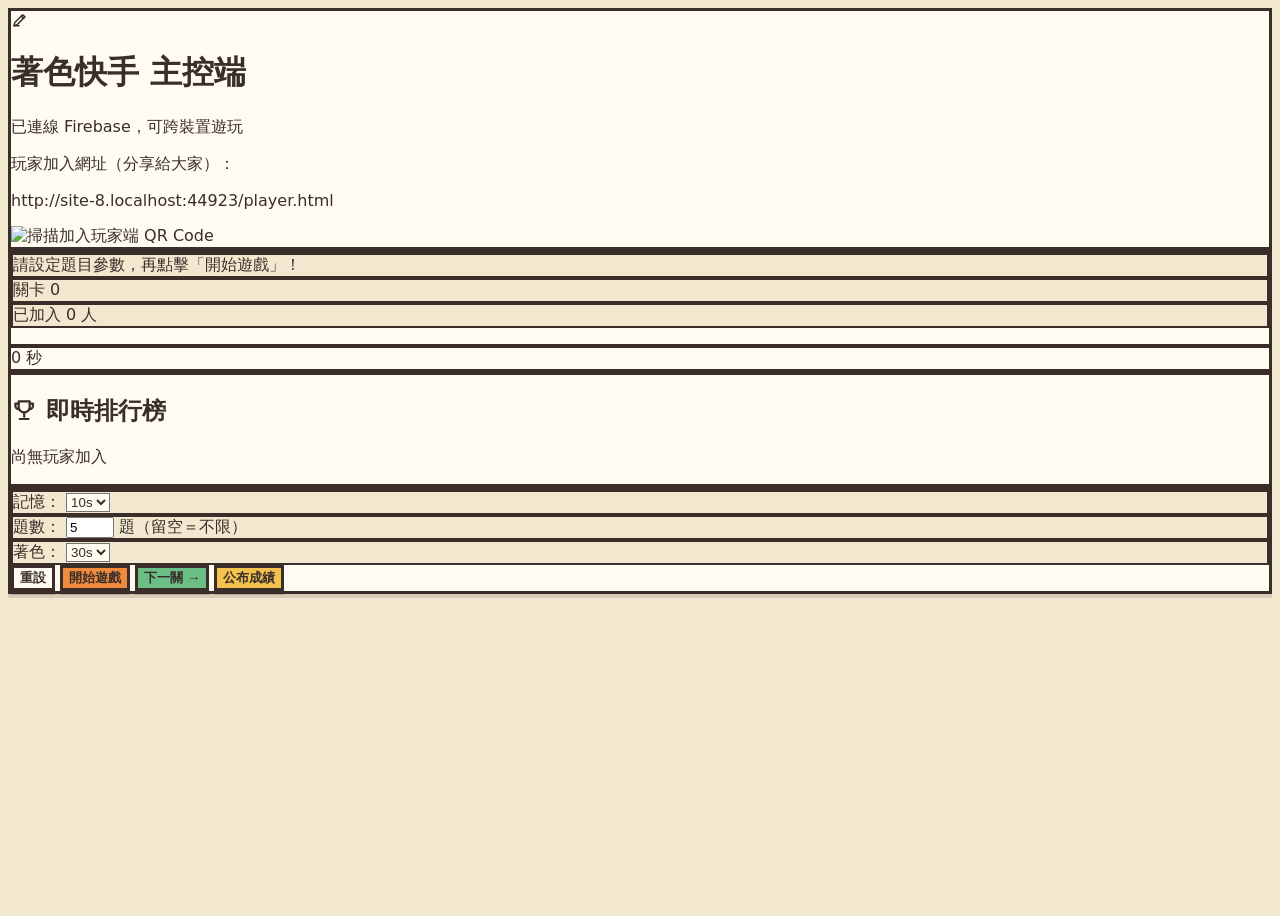
==== commit 5972b4a8: "merge: fix/rejoin-and-xss（重連沿用分數、玩家名稱防 XSS） Co-Authored-By: Claude Opus 5.5 <noreply@anthropic.com> " ====
--- a/host.html
+++ b/host.html
@@ -104,7 +104,7 @@
 <script src="firebase-config.js"></script>
 <script src="patterns.js?v=2"></script>
 <script src="audio.js?v=2"></script>
-<script src="sync.js?v=2"></script>
+<script src="sync.js?v=3"></script>
 <script>
 const previewContainer = document.getElementById('preview-container');
 const phaseBanner = document.getElementById('phase-banner');
@@ -239,7 +239,7 @@
     }
     leaderboardEl.innerHTML = list.map((p, i) => `
         <div class="chip flex items-center justify-between px-3 py-2 rounded-xl ${i === 0 ? 'bg-[#F2C14E]' : 'bg-[#F2E8CF]'}">
-            <span class="font-bold text-sm text-[#3A2E2A]">${i + 1}. ${p.name}${p.streak >= 2 ? ' 🔥' : ''}</span>
+            <span class="font-bold text-sm text-[#3A2E2A]">${i + 1}. ${escapeHtml(p.name)}${p.streak >= 2 ? ' 🔥' : ''}</span>
             <span class="font-mono font-black text-[#2F6F69]">${String(p.score).padStart(4, '0')}</span>
         </div>
     `).join('');
